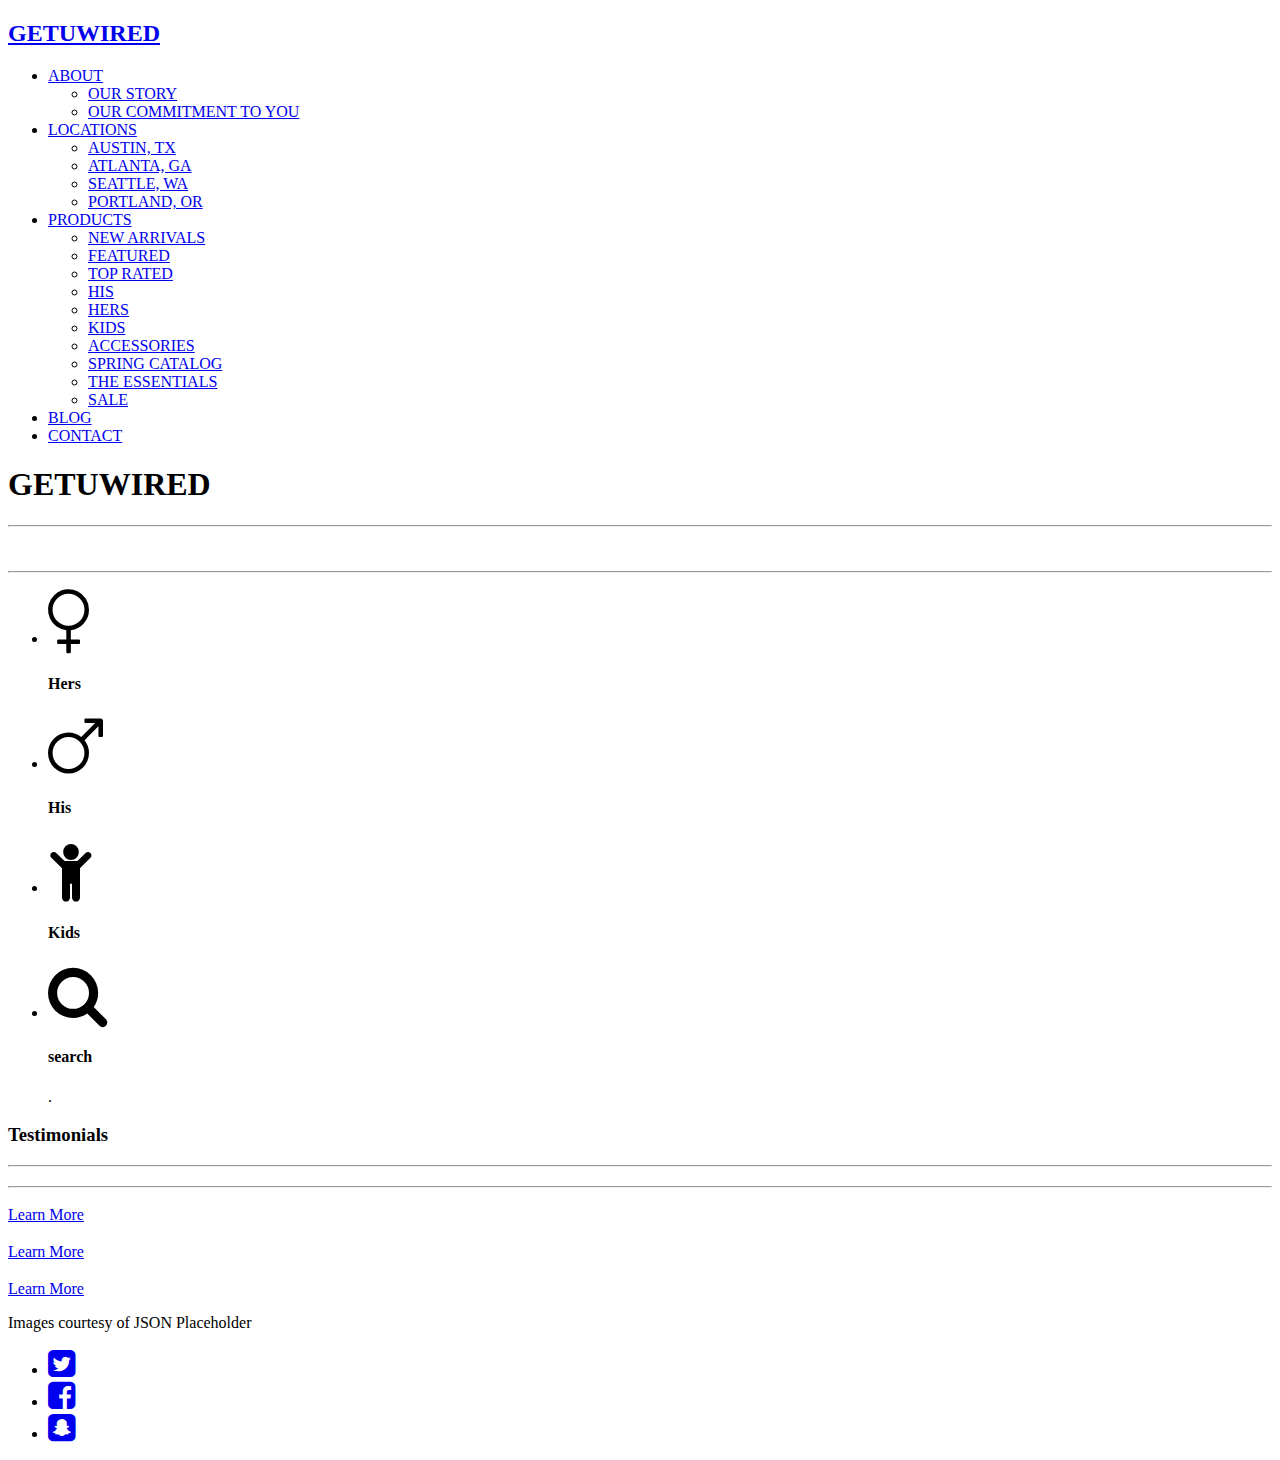
==== index.html @ 71eefc64 "update1" ====
<!DOCTYPE html>
<html lang="en">

<head>
    <meta charset="UTF-8">
    <meta http-equiv="X-UA-Compatible" content="IE=edge">
    <meta name="viewport" content="width=device-width, initial-scale=1.0">
    <link rel="preconnect" href="https://fonts.gstatic.com">
    <link href="https://fonts.googleapis.com/css2?family=Open+Sans:wght@700&display=swap" rel="stylesheet">
    <link href="https://fonts.googleapis.com/css2?family=Nothing+You+Could+Do&display=swap" rel="stylesheet">
    <link rel="stylesheet" href="https://maxcdn.bootstrapcdn.com/font-awesome/4.7.0/css/font-awesome.min.css">
    <link rel="stylesheet" href="style.css">
    <title>GETUWIRED</title>
</head>

<!-- header -->

<body>
    <header>
        <h2><a href="#">GETUWIRED</a></h2>
        <nav>
            <ul>
                <li><a href="#">ABOUT</a>
                    <ul>
                        <li><a href="#">OUR STORY</a></li>
                        <li> <a href="#">OUR COMMITMENT TO YOU</a></li>
                    </ul>
                </li>
                <li><a href="#">LOCATIONS</a>
                    <ul>
                        <li><a href="#">AUSTIN, TX</a></li>
                        <li> <a href="#">ATLANTA, GA</a></li>
                        <li><a href="#">SEATTLE, WA</a></li>
                        <li><a href="#">PORTLAND, OR</a></li>
                    </ul>
                </li>
                <li><a href="#">PRODUCTS</a>
                    <ul>
                        <li><a href="#">NEW ARRIVALS</a></li>
                        <li><a href="#">FEATURED</a></li>
                        <li><a href="#">TOP RATED</a></li>
                        <li><a href="#">HIS</a></li>
                        <li><a href="#">HERS</a></li>
                        <li><a href="#">KIDS</a></li>
                        <li><a href="#">ACCESSORIES</a></li>
                        <li><a href="#">SPRING CATALOG</a></li>
                        <li><a href="#">THE ESSENTIALS</a></li>
                        <li><a href="#">SALE</a></li>
                    </ul>
                </li>
                <li><a href="#">BLOG</a></li>
                <li><a href="#">CONTACT</a></li>
            </ul>
        </nav>
    </header>

    <!-- header-end -->

    <!-- hero-section -->
    <section class="hero">
        <div class="background-image"
            style="background-image: url(http://www.getuwired.com/devtest/Death_to_stock_photography_Vibrant.jpg);">
        </div>
        <div id='example2' class="hero-content-area">
            <h1>GETUWIRED</h1>
        </div>
    </section>
    <!-- hero-section-end -->

    <!-- carousel-section -->
    <section class="destinations">
        <h3 id="result" class="title"></h3>
        <p id='bd'></p>
        <hr>
        <div class="fadein">
            <image id="image"></image>
            <image id="image1"></image>
            <image id="image2"></image>
            <image id="image3"></image>
            <image id="image4"></image>
        </div>
    </section>
    <!-- carousel-section-end -->

    <!-- grid-section -->
    <section class="packages">
        <h3 id="result2" class="title"></h3>
        <p id='bd2'></p>
        <hr>
        <ul class="grid">
            <li>
                <i class="fa fa-venus fa-4x"></i>
                <h4>Hers</h4>
                <p id="grid"></p>
            </li>
            <li>
                <i class="fa fa-mars fa-4x"></i>
                <h4>His</h4>
                <p id="grid1"></p>
            </li>
            <li>
                <i class="fa fa-child fa-4x"></i>
                <h4>Kids</h4>
                <p id="grid2"></p>
            </li>
            <li>
                <i class="fa fa-search fa-4x"></i>
                <h4>search</h4>
                <p id="grid3">.</p>
            </li>
        </ul>
    </section>
    <!-- grid-section-end -->

    <!-- testimonial-section -->
    <section class="testimonials">
        <h3 class="title">Testimonials</h3>
        <hr>
        <p id="comment" class="quote"></p>
        <p id='name' class="author"></p>
        <p id="comment1" class="quote"></p>
        <p id='name1' class="author"></p>
        <p id="comment2" class="quote"></p>
        <p id='name2' class="author"></p>
    </section>
    <!-- testimonial-section-end -->

    <!-- card-section -->
    <section>
        <h3 id="result1" class="title"></h3>
        <p id='bd1'></p>
        <hr>
        <div class="content">
            <div class="card card-green">
                <h3 id="cardheader"></h3>
                <p id='cardbd'></p>
                <div class="pad-top"><a href="#" class="button">Learn More</a></div>
            </div>
            <div class="card card-yellow">
                <h3 id="cardheader1"></h3>
                <p id='cardbd1'></p>
                <div class="pad-top"><a href="#" class="button">Learn More</a></div>
            </div>
            <div class="card card-blue-dark">
                <h3 id="cardheader2"></h3>
                <p id='cardbd2'></p>
                <div class="pad-top"><a href="#" class="button">Learn More</a></div>
            </div>
        </div>
    </section>
    <!-- card-section-end -->

    <!-- footer-section -->
    <footer>
        <p>Images courtesy of JSON Placeholder</p>
        <ul>
            <li><a href="#"><i id="twitter" class="fa fa-twitter-square fa-2x"></i></a></li>
            <li><a href="#"><i id="facebook" class="fa fa-facebook-square fa-2x"></i></a></li>
            <li><a href="#"><i id="snap" class="fa fa-snapchat-square fa-2x"></i></a></li>
        </ul>
    </footer>
    <!-- footer-section-end -->

</body>
<script src="https://code.jquery.com/jquery-1.9.1.min.js"></script>
<script src="app.js">
   
</script>

</html>
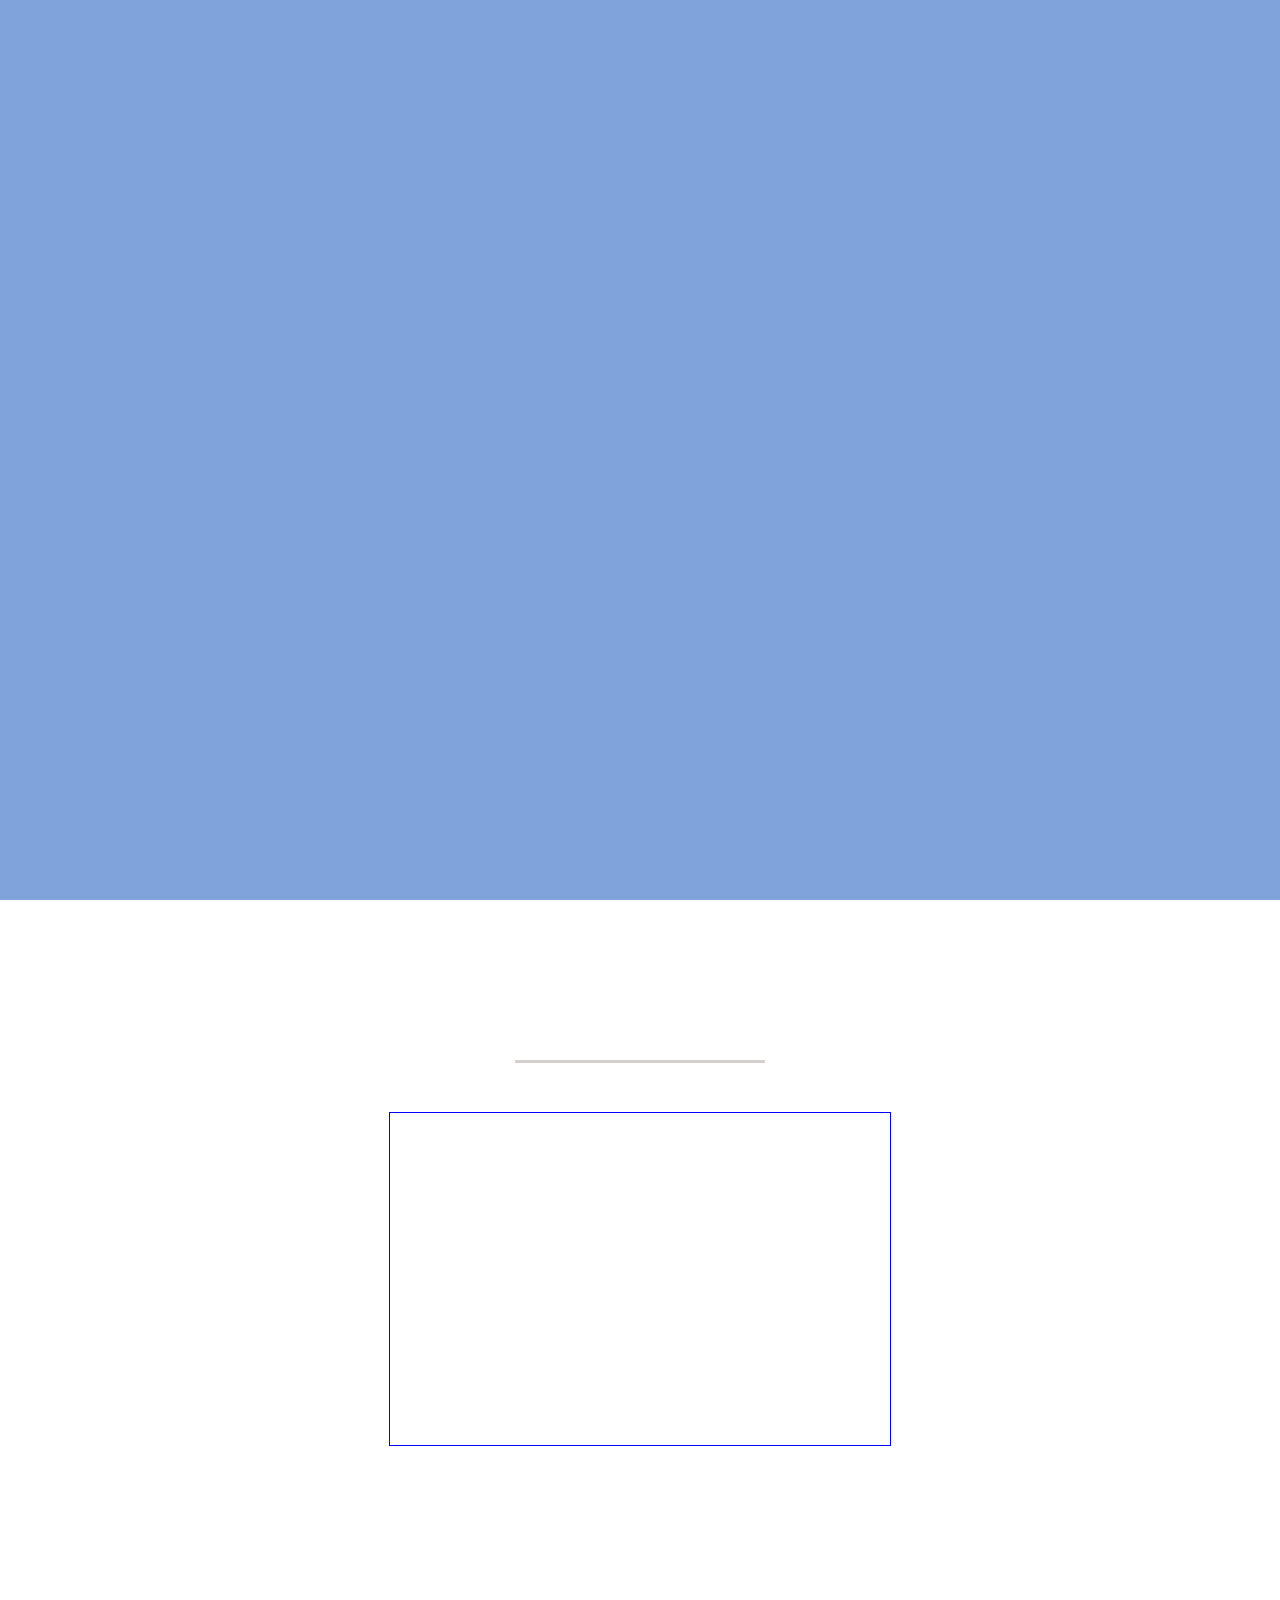
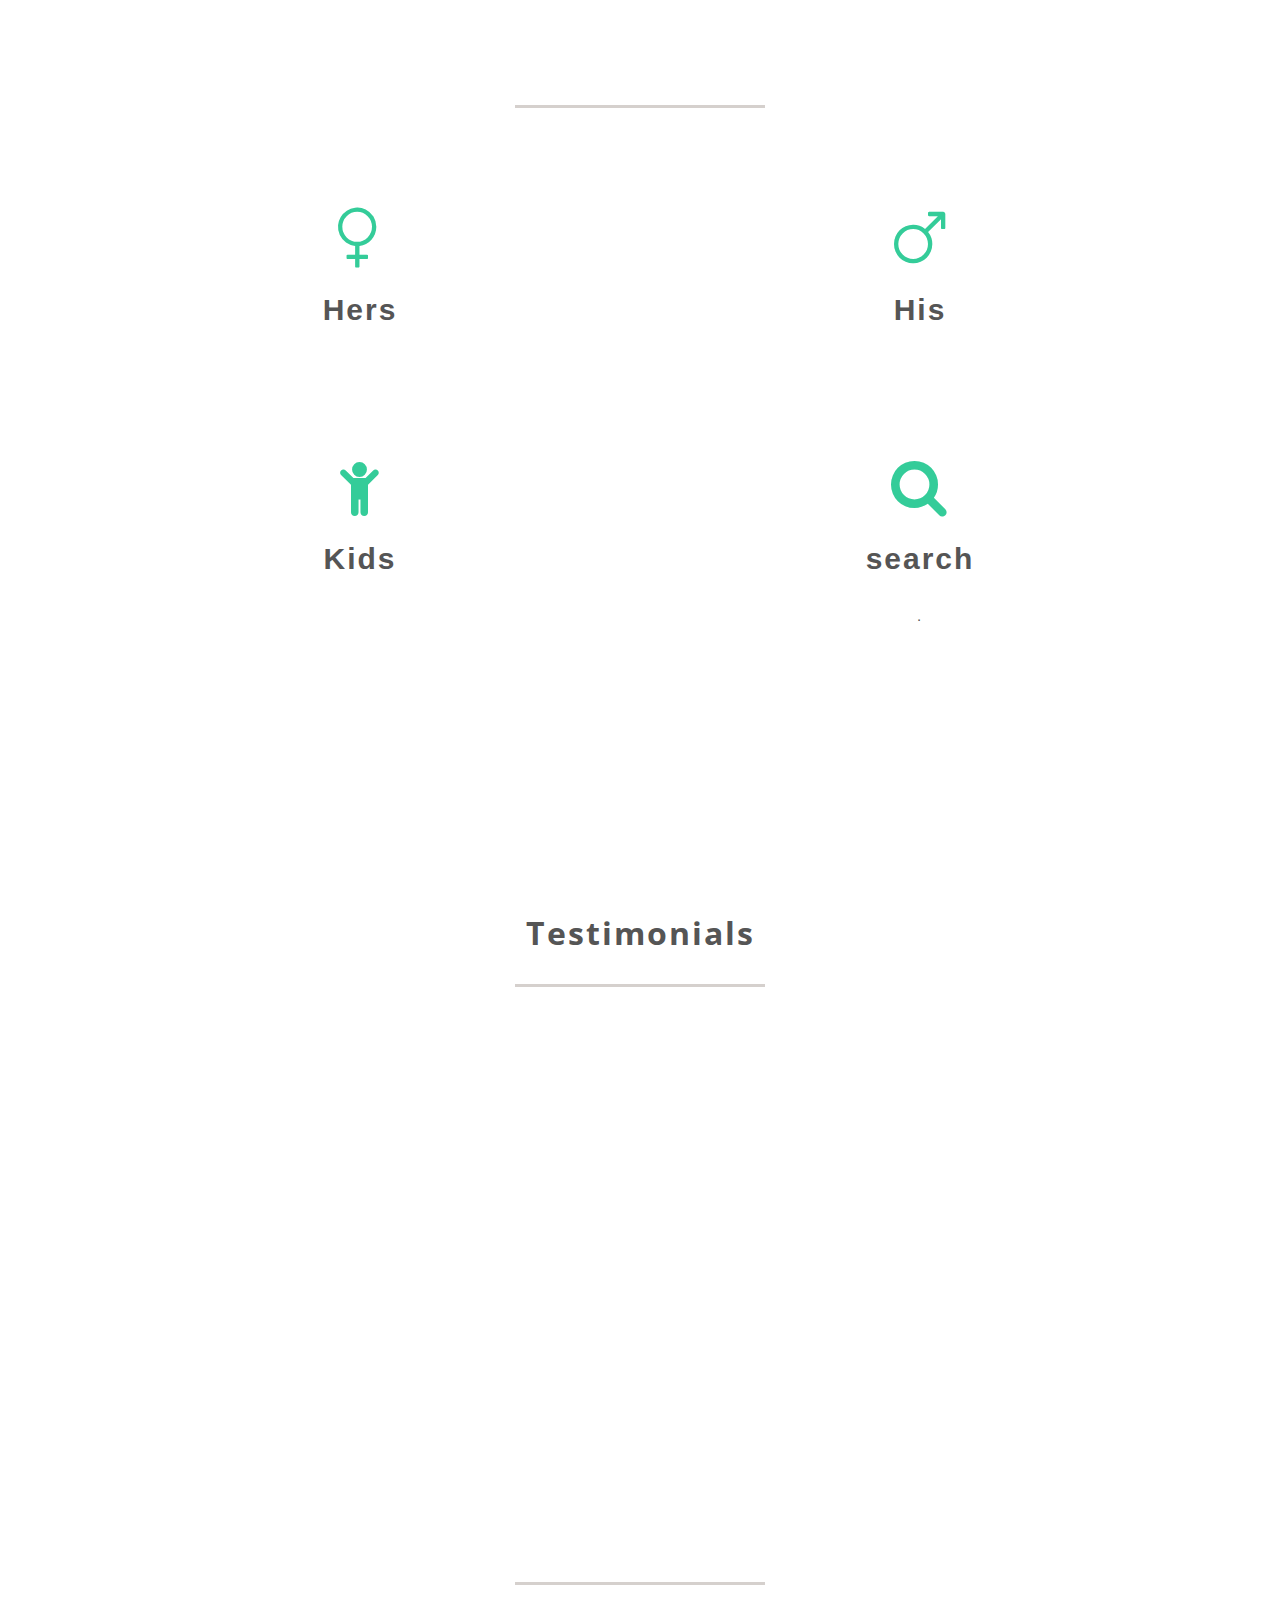
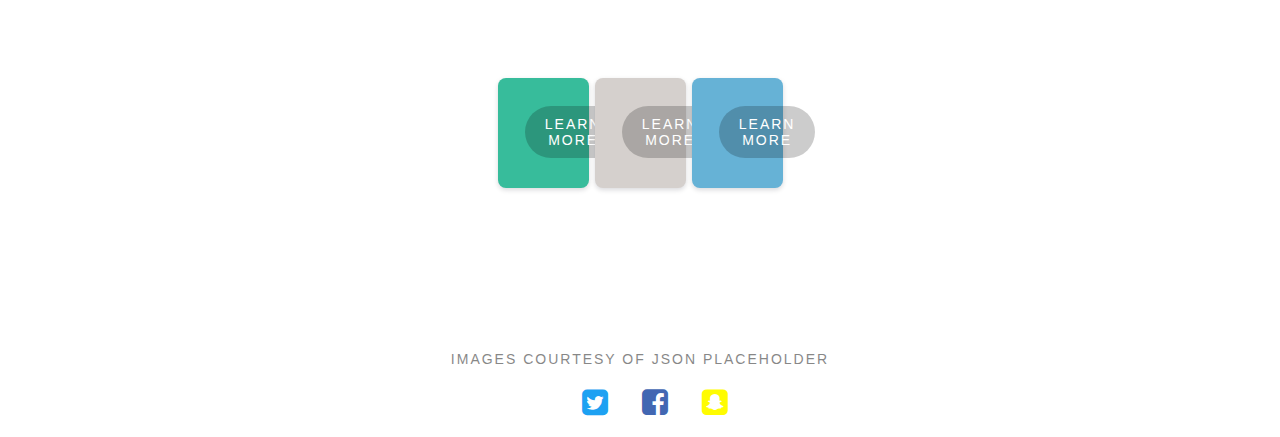
==== commit 7f98b32b: "test" ====
--- a/index.html
+++ b/index.html
@@ -9,8 +9,511 @@
     <link href="https://fonts.googleapis.com/css2?family=Open+Sans:wght@700&display=swap" rel="stylesheet">
     <link href="https://fonts.googleapis.com/css2?family=Nothing+You+Could+Do&display=swap" rel="stylesheet">
     <link rel="stylesheet" href="https://maxcdn.bootstrapcdn.com/font-awesome/4.7.0/css/font-awesome.min.css">
-    <link rel="stylesheet" href="style.css">
     <title>GETUWIRED</title>
+    <style>
+        * {
+    margin: 0;
+    padding: 0;
+    box-sizing: border-box;
+}
+
+html {
+    font: normal 15px sans-serif;
+    color: #555;
+    letter-spacing: 2px;
+}
+
+
+section {
+    display: flex;
+    flex-direction: column;
+    align-items: center;
+    padding: 100px 80px;
+}
+
+hr {
+    width: 250px;
+    height: 3px;
+    background-color: #d5d0cd;
+    border: 0;
+    margin-bottom: 50px;
+}
+
+section h3.title {
+    text-transform: capitalize;
+    font: bold 32px "Open Sans", sans-serif;
+    margin-bottom: 30px;
+    text-align: center;
+}
+
+section p {
+    max-width: 775px;
+    line-height: 2;
+    padding: 0 20px;
+    margin-bottom: 30px;
+    text-align: center;
+}
+
+@media (max-width: 800px) {
+    section {
+        padding: 50px 20px;
+    }
+}
+
+nav ul {
+    margin: 0;
+    padding: 0;
+    list-style-type: none;
+    display: inline-block;
+}
+
+nav ul li {
+    font-size: 14px;
+    position: relative;
+    margin: 0 14px 0 0;
+    display: inline-block;
+}
+
+nav ul li a {
+    padding: 20px;
+    display: inline-block;
+    color: #393939;
+    text-decoration: none;
+}
+
+nav ul li:hover {
+    background: #37bc9b;
+    border-radius: 5px 5px 0px 0px;
+}
+
+nav ul li ul {
+    display: none;
+    position: absolute;
+    left: 0;
+    background: #37bc9b;
+    border-radius: 0px 5px 5px 5px;
+}
+
+nav ul li ul li:active {
+    background: #37bc9b;
+}
+
+nav ul li ul li {
+    margin: 0px -5px -5px 0px;
+    color: white;
+    width: 100%;
+    text-align: center;
+    white-space: nowrap;
+    overflow: hidden;
+}
+
+nav ul li ul li a {
+    color: white;
+    font-size: 11px;
+    text-shadow: 1px 1px black;
+}
+
+nav ul li:hover ul {
+    display: block;
+}
+
+nav ul li ul li:hover {
+    background-color: #019966;
+}
+
+nav ul li ul li a:hover {
+    background-color: #019966;
+}
+
+@media (max-width: 800px) {
+    section {
+        padding: 50px 20px;
+    }
+}
+
+/*Header Section*/
+
+header {
+    position: fixed;
+    width: 100%;
+    display: flex;
+    justify-content: space-between;
+    align-items: center;
+    padding: 10px 100px 1px 10px;
+    animation: 1s fadein 0.5s forwards;
+    opacity: 0;
+    color: #383838;
+    background-color: #fff;
+    border-bottom: 7px #34cc99 solid;
+}
+
+h2 a {
+    text-decoration: none;
+    color: #383838;
+    margin-left: 80px;
+    font-family: 'Open Sans', sans-serif;
+    font-weight: bolder;
+    font-size: 1.2em;
+}
+
+.hero h1 {
+    font-family: 'Nothing You Could Do', cursive;
+    font-size: 120px;
+    margin-bottom: 15px;
+    color: white;
+    text-shadow: 1px 1px black;
+}
+
+#example2 {
+    position: absolute;
+    bottom: 40px;
+    left: 50%;
+    transform: translateX(-50%);
+    z-index: -1;
+    padding: 15px;
+    opacity: 0;
+    box-shadow: 0 3px 6px rgba(0, 0, 0, 0.16), 0 3px 6px rgba(0, 0, 0, 0.23);
+    animation: 1s slidefade 1s forwards;
+    
+}
+
+.hero h3 {
+    font: normal 28px "Open Sans", sans-serif;
+    margin-bottom: 40px;
+    color: white;
+    text-shadow: 1px 1px black;
+}
+
+@keyframes slidefade {
+    100% {
+        opacity: 1;
+        margin: 0;
+    }
+}
+
+@keyframes fadein {
+    100% {
+        opacity: 1;
+    }
+}
+
+/*Hero Section*/
+
+.hero {
+    justify-content: center;
+    text-align: center;
+    min-height: 100vh;
+}
+
+
+.hero .background-image {
+    position: absolute;
+    top: 0;
+    left: 0;
+    width: 100%;
+    height: 100%;
+    background-size: cover;
+    z-index: -1;
+    background-color: #80a3db;
+    
+}
+
+@media (max-width: 800px) {
+    header {
+        padding: 20px 50px;
+        flex-direction: column;
+        text-align: center;
+        align-items: center;
+    }
+
+    header h2 a {
+        margin-bottom: 15px;
+    }
+
+    h2 a {
+        margin-left: 0px;
+    }
+
+    .hero {
+        height: 100vh;
+
+    }
+
+    .hero h1 {
+        font-size: 70px;
+    }
+
+    nav ul li a {
+        padding: 2px;
+    }
+
+    nav ul li ul li {
+        display: none;
+    }
+}
+
+
+@keyframes fade {
+    0% {
+        opacity: 0;
+    }
+
+    11.11% {
+        opacity: 1;
+    }
+
+    33.33% {
+        opacity: 1;
+    }
+
+    44.44% {
+        opacity: 0;
+    }
+
+    100% {
+        opacity: 0;
+    }
+}
+
+.fadein {
+    position: relative;
+    height: 332px;
+    width: 500px;
+    outline: 1px solid blue;
+    z-index: -1;
+}
+
+.fadein img {
+    position: absolute;
+    left: 0;
+    right: 0;
+    opacity: 0;
+    animation-name: fade;
+    animation-duration: 12s;
+    animation-iteration-count: infinite;
+    height: 332px;
+    width: 500px;
+}
+
+.fadein img:nth-child(1) {
+    animation-delay: 0s;
+}
+
+.fadein img:nth-child(2) {
+    animation-delay: 3s;
+}
+
+.fadein img:nth-child(3) {
+    animation-delay: 6s;
+}
+
+.fadein img:nth-child(4) {
+    animation-delay: 9s;
+}
+
+.fadein img:nth-child(5) {
+    animation-delay: 12s;
+}
+
+/*grid Section*/
+.grid {
+    z-index: -1;
+    width: 100%;
+    display: flex;
+    flex-wrap: wrap;
+    justify-content: center;
+}
+
+.packages .grid li {
+    padding: 50px;
+    flex-basis: 50%;
+    text-align: center;
+    list-style-type: none;
+
+}
+
+.packages .grid li i {
+    color: #34cc99;
+}
+
+.packages .grid li h4 {
+    font-size: 30px;
+    margin: 25px 0;
+
+}
+
+@media (max-width: 800px) {
+    .packages .grid li {
+        flex-basis: 100%;
+        padding: 20px;
+    }
+}
+
+/*Testimonials Section*/
+
+.testimonials .quote {
+    font-size: 22px;
+    font-weight: 300;
+    line-height: 1.5;
+    margin: 40px 0 25px;
+}
+
+@media (max-width: 800px) {
+    .testimonials .quote {
+        font-size: 18px;
+        margin: 15px 0;
+    }
+
+    .testimonials .author {
+        font-size: 14px;
+    }
+}
+
+.content {
+    display: flex;
+    flex-direction: row;
+    justify-content: center;
+    flex-wrap: wrap;
+    padding: 40px 0;
+}
+
+/*card section */
+
+.card {
+    z-index: -2;
+    width: 30.3333333333%;
+    margin: 1%;
+    padding: 30px;
+    border-radius: 8px;
+    position: relative;
+    transition: .3s all;
+    box-shadow: 0 2px 5px 0 rgba(3, 6, 26, 0.15);
+    text-align: center;
+}
+
+@media screen and (max-width: 1240px) {
+    .card {
+        width: 48%;
+    }
+}
+
+@media screen and (max-width: 820px) {
+    .card {
+        width: 98%;
+        margin-top: 2%;
+        margin-bottom: 2%;
+
+    }
+
+    .card .button {
+        left: 35%;
+    }
+}
+
+.card:hover {
+    transform: scale(1.05);
+}
+
+h3 {
+    text-transform: uppercase;
+    margin-bottom: 10px;
+}
+
+p {
+    margin-bottom: 60px;
+}
+
+
+.button {
+    position: absolute;
+    left: 30%;
+    bottom: 30px;
+    font-size: 14px;
+    color: white;
+    background: rgba(0, 0, 0, .2);
+    text-decoration: none;
+    text-transform: uppercase;
+    padding: 10px 20px;
+    border-radius: 10000px;
+    transition: .3s all;
+}
+
+button:hover {
+    background: rgba(255, 255, 255, .8);
+    color: #2e2e2e;
+}
+
+.pad-top {
+    padding-top: 20px;
+}
+
+.card-green {
+    background: #37bc9b;
+    color: white;
+}
+
+.card-yellow {
+    background: #d5d0cd;
+    color: white;
+}
+
+.card-blue-dark {
+    background: #66b2d6;
+    color: white;
+}
+
+
+
+/*Footer Section*/
+
+footer {
+    display: flex;
+    align-items: center;
+    justify-content: space-around;
+    background-color: #fff;
+    color: #393939;
+    padding: 20px 0;
+    flex-direction: column;
+
+}
+
+footer ul {
+    display: flex;
+    list-style-type: none;
+}
+
+footer ul li {
+    margin-left: 16px;
+
+}
+
+footer ul li a {
+    margin-left: 16px;
+    text-decoration: none;
+
+}
+
+#snap {
+    color: #FFFC00;
+}
+
+#facebook {
+    color: #4267B2;
+}
+
+#twitter {
+    color: #1DA1F2;
+}
+
+footer p {
+    text-transform: uppercase;
+    font-size: 14px;
+    opacity: 0.6;
+    align-self: center;
+    text-align: center;
+    margin-bottom: 20px;
+}
+    </style>
 </head>
 
 <!-- header -->
@@ -163,7 +666,91 @@
 
 </body>
 <script src="https://code.jquery.com/jquery-1.9.1.min.js"></script>
-<script src="app.js">
+<script>
+    $(document).ready(function () {
+    fetch('https://jsonplaceholder.typicode.com/posts')
+        .then(function (response) {
+            return response.json()
+        })
+        .then((response) => {
+            console.log(response)
+            var bd = document.getElementById('bd')
+            var result = document.getElementById('result')
+            var bd1 = document.getElementById('bd1')
+            var result1 = document.getElementById('result1')
+            var bd2 = document.getElementById('bd2')
+            var result2 = document.getElementById('result2')
+            var cardbd = document.getElementById('cardbd')
+            var cardheader = document.getElementById('cardheader')
+            var cardbd1 = document.getElementById('cardbd1')
+            var cardheader1 = document.getElementById('cardheader1')
+            var cardbd2 = document.getElementById('cardbd2')
+            var cardheader2 = document.getElementById('cardheader2')
+            result.innerHTML = response[0].title
+            bd.innerHTML = response[0].body
+            result1.innerHTML = response[1].title
+            bd1.innerHTML = response[1].body
+            result2.innerHTML = response[2].title
+            bd2.innerHTML = response[2].body
+            cardheader.innerHTML = response[3].title
+            cardbd.innerHTML = response[3].body
+            cardheader1.innerHTML = response[4].title
+            cardbd1.innerHTML = response[4].body
+            cardheader2.innerHTML = response[5].title
+            cardbd2.innerHTML = response[5].body
+        })
+
+    fetch('https://jsonplaceholder.typicode.com/photos')
+        .then(function (response) {
+            return response.json()
+        })
+        .then((response) => {
+            var image = document.getElementById('image').src = response[0].url
+            var image1 = document.getElementById('image1').src = response[2].url
+            var image2 = document.getElementById('image2').src = response[3].url
+            var image3 = document.getElementById('image3').src = response[5].url
+            var image4 = document.getElementById('image4').src = response[7].url
+        })
+
+    fetch('https://jsonplaceholder.typicode.com/users')
+        .then(function (response) {
+            return response.json()
+        })
+        .then((response) => {
+            console.log(response)
+            var name = document.getElementById('name')
+            var name1 = document.getElementById('name1')
+            var name2 = document.getElementById('name2')
+            name.innerHTML = response[0].name
+            name1.innerHTML = response[1].name
+            name2.innerHTML = response[2].name
+        })
+
+    fetch('https://jsonplaceholder.typicode.com/comments')
+        .then(function (response) {
+            return response.json()
+        })
+        .then((response) => {
+            console.log(response)
+            var comment = document.getElementById('comment')
+            var comment1 = document.getElementById('comment1')
+            var comment2 = document.getElementById('comment2')
+            var grid = document.getElementById('grid')
+            var grid1 = document.getElementById('grid1')
+            var grid2 = document.getElementById('grid2')
+            var grid3 = document.getElementById('grid3')
+
+            comment.innerHTML = response[0].body
+            comment1.innerHTML = response[1].body
+            comment2.innerHTML = response[2].body
+            grid.innerHTML = response[3].body
+            grid1.innerHTML = response[4].body
+            grid2.innerHTML = response[5].body
+            grid3.innerHTML = response[6].body
+
+        })
+
+});
    
 </script>
 
